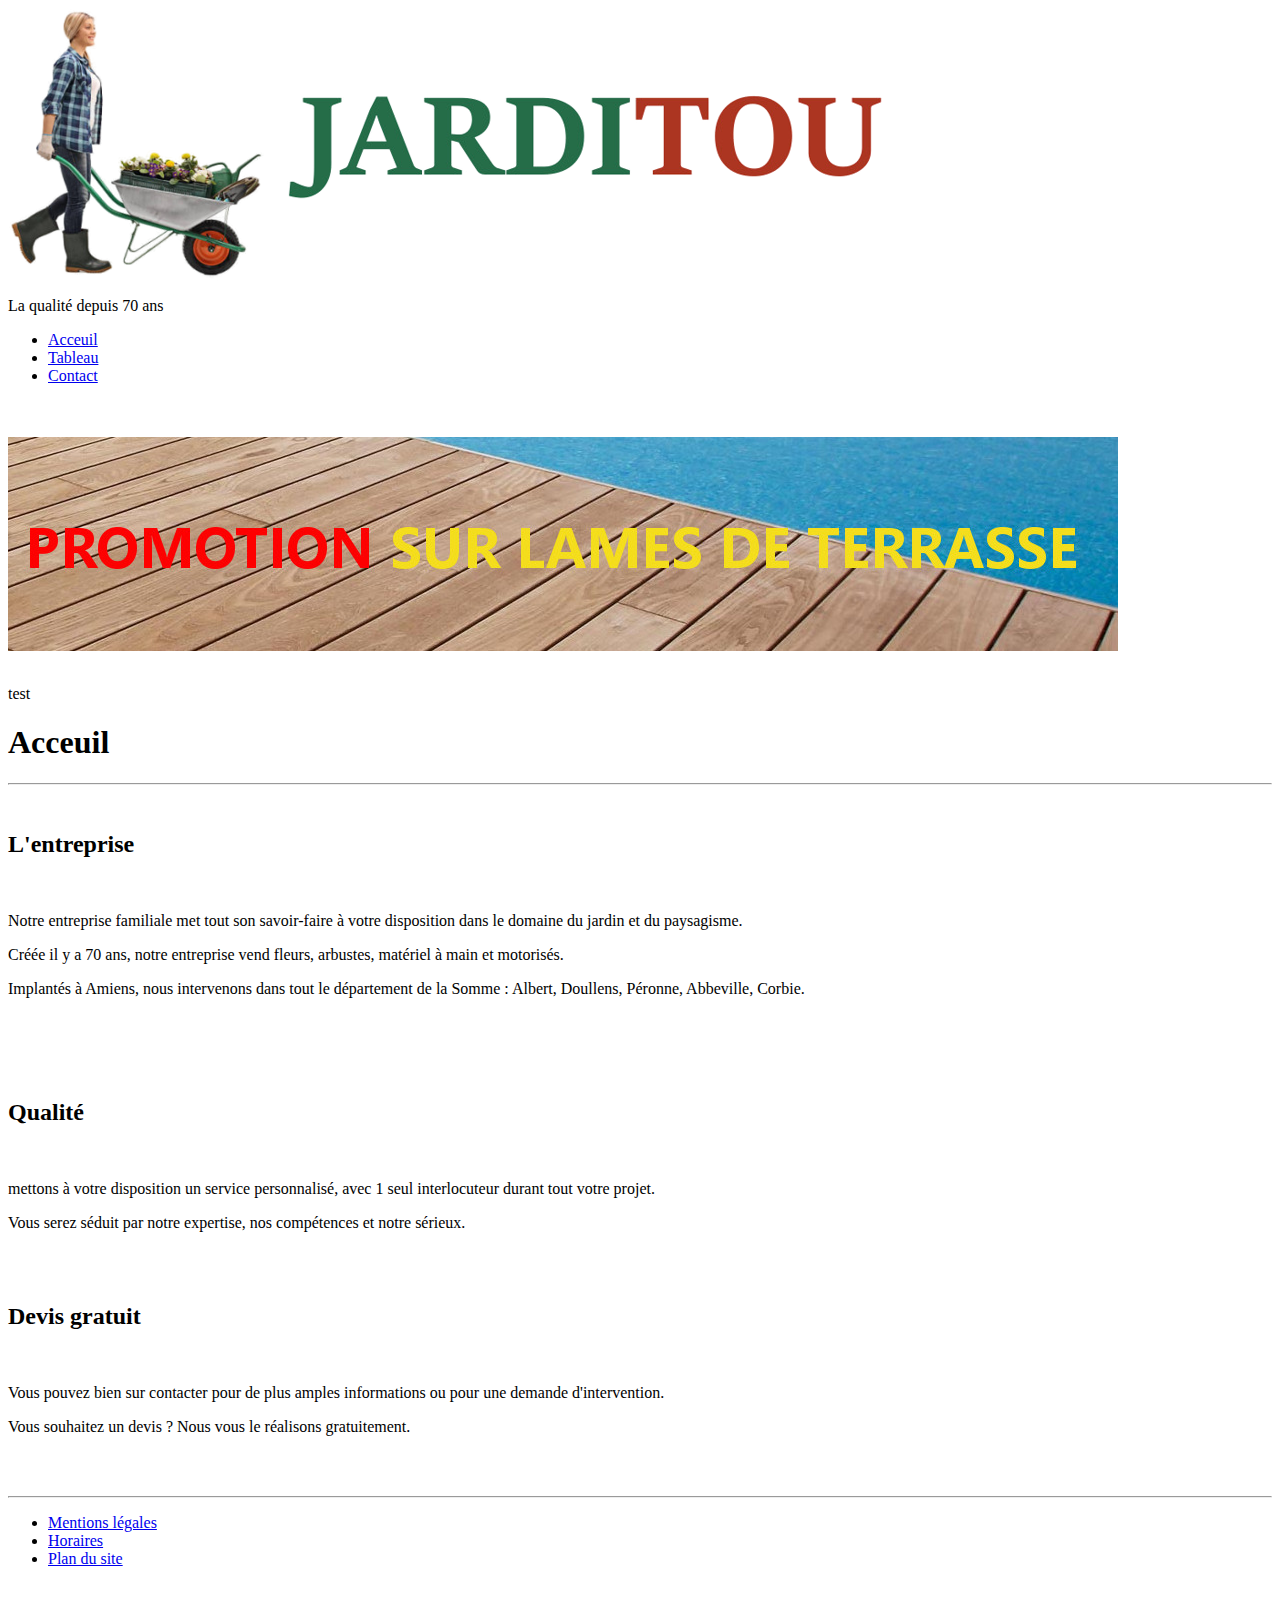
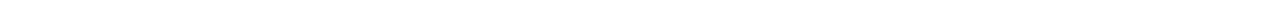
==== projet_jarditou/index.html @ 5932a9be "Ajout du projet Jarditou" ====
<head>
    <!DOCTYPE html>
    <html lang="fr">
    <meta charset="utf-8">
    <link rel="stylesheet" href="/FRONT/STATIQUE/HTML/projet_jarditou/css/style.css" /> <!-- Lien fichier css-->
    <title>Acceuil</title>
</head>

<body>

    <header>
        <!--entete  -->
        <img src="assets/img/jarditou_logo2.png" alt="jarditou_logo" title="Logo Jarditou">
        <p class="introduction">La qualité depuis 70 ans</p>
        <!-- p class = permet d'isoler et personnaliser un bout de paragraphe (p) avec css -->
        <!-- span = permet d'isoler et personnaliser un mot avec css -->
    </header>

    <nav>
        <ul class="nav_liens">
            <li><a href="../projet_jarditou/index.html">Acceuil</a></li>
            <li><a href="../projet_jarditou/tableau.html">Tableau</a></li>
            <li><a href="../projet_jarditou/contact.html">Contact</a></li>
        </ul>
    </nav>

    <br><br>

    <nav>
        <div>
            <img src="assets/img/promotion.jpg" alt="promotion" id="promo">
        </div>
    </nav>
    <br>
    <aside id="aside">
        <p>test</p>
    </aside>


    <section id="article">

        <h1>Acceuil</h1>

        <hr><br>
        <article>
            <h2>
                L'entreprise
            </h2><br>
            <p>Notre entreprise familiale met tout son savoir-faire à votre disposition dans le domaine du jardin et
                du paysagisme.</p>

            <p>Créée il y a 70 ans, notre entreprise vend fleurs, arbustes, matériel à main et motorisés.</p>

            <p>Implantés à Amiens, nous intervenons dans tout le département de la Somme : Albert, Doullens,
                Péronne, Abbeville, Corbie.</p>

            <h2><br><br><br>
                Qualité
            </h2><br>

            <p>mettons à votre disposition un service personnalisé, avec 1 seul interlocuteur durant tout votre projet.</p>

            <p>Vous serez séduit par notre expertise, nos compétences et notre sérieux.</p>

            <br><br><h2>Devis gratuit</h2><br>

            <p>Vous pouvez bien sur contacter pour de plus amples informations ou pour une demande d'intervention.</p>

            <p>Vous souhaitez un devis ? Nous vous le réalisons gratuitement.</p>

            <br><br>

        </article>
        <hr>
    </section>

    <footer>

        <nav>
            <ul class="nav_liens">
                <li><a href="#">Mentions légales</a></li>
                <li><a href="#">Horaires</a></li>
                <li><a href="#">Plan du site</a></li>
            </ul>
        </nav>

        <br>

    </footer>

</body>

</html>
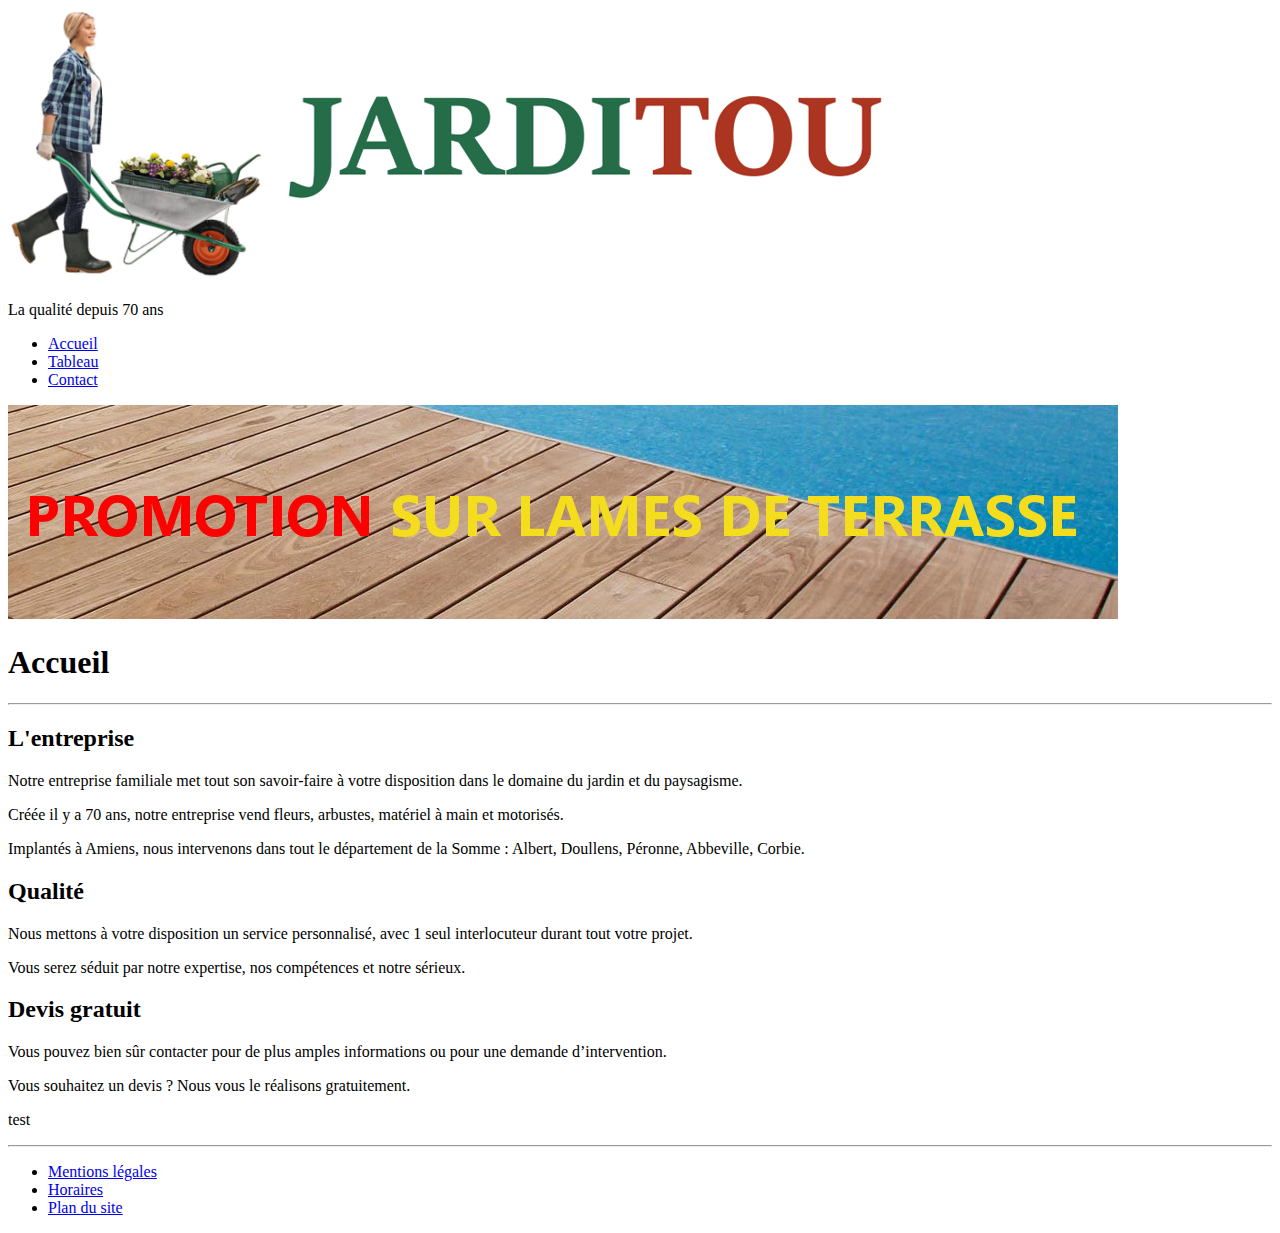
==== commit 13fcdc6e: "projet_jarditou" ====
--- a/projet_jarditou/index.html
+++ b/projet_jarditou/index.html
@@ -1,90 +1,95 @@
+<!DOCTYPE html>
+<html lang="fr">
+
 <head>
-    <!DOCTYPE html>
-    <html lang="fr">
-    <meta charset="utf-8">
-    <link rel="stylesheet" href="/FRONT/STATIQUE/HTML/projet_jarditou/css/style.css" /> <!-- Lien fichier css-->
-    <title>Acceuil</title>
+    <meta charset="UTF-8">
+    <meta http-equiv="X-UA-Compatible" content="IE=edge">
+    <meta name="viewport" content="width=device-width, initial-scale=1.0">
+    <link rel="stylesheet" href="/FRONT/STATIQUE/HTML/Jarditou/projet_jarditou/css/style.css">
+    <link: rel="stylesheet" media="screen and (max-width: 768px)" href="tablette.css">
+
+        <title>Accueil</title>
+
 </head>
 
 <body>
 
     <header>
-        <!--entete  -->
-        <img src="assets/img/jarditou_logo2.png" alt="jarditou_logo" title="Logo Jarditou">
+
+        <img src="./assets/img/jarditou_logo2.png" id="logo" alt="logo jarditou" title="logo jarditou">
+
         <p class="introduction">La qualité depuis 70 ans</p>
-        <!-- p class = permet d'isoler et personnaliser un bout de paragraphe (p) avec css -->
-        <!-- span = permet d'isoler et personnaliser un mot avec css -->
+
     </header>
 
     <nav>
+
         <ul class="nav_liens">
-            <li><a href="../projet_jarditou/index.html">Acceuil</a></li>
+            <li><a href="../projet_jarditou/index2.html">Accueil</a></li>
             <li><a href="../projet_jarditou/tableau.html">Tableau</a></li>
             <li><a href="../projet_jarditou/contact.html">Contact</a></li>
         </ul>
+
     </nav>
 
-    <br><br>
+    <nav>
+        <img src="./assets/img/promotion.jpg" alt="promo" id="promo">
+    </nav>
 
-    <nav>
-        <div>
-            <img src="assets/img/promotion.jpg" alt="promotion" id="promo">
-        </div>
-    </nav>
-    <br>
-    <aside id="aside">
-        <p>test</p>
-    </aside>
+    <h1>Accueil</h1>
+    <hr>
 
+    <div id="aaa">
 
-    <section id="article">
+        <section>
+            <article class="article">
 
-        <h1>Acceuil</h1>
+                <h2>L'entreprise</h2>
+                <p>Notre entreprise familiale met tout son savoir-faire à votre disposition dans le domaine du
+                    jardin et du paysagisme.</p>
+                <p>Créée il y a 70 ans, notre entreprise vend fleurs, arbustes, matériel à main et motorisés.</p>
+                <p>Implantés à Amiens, nous intervenons dans tout le département de la Somme : Albert, Doullens,
+                    Péronne, Abbeville, Corbie.</p>
 
-        <hr><br>
-        <article>
-            <h2>
-                L'entreprise
-            </h2><br>
-            <p>Notre entreprise familiale met tout son savoir-faire à votre disposition dans le domaine du jardin et
-                du paysagisme.</p>
+            </article>
 
-            <p>Créée il y a 70 ans, notre entreprise vend fleurs, arbustes, matériel à main et motorisés.</p>
+            <article class="article">
 
-            <p>Implantés à Amiens, nous intervenons dans tout le département de la Somme : Albert, Doullens,
-                Péronne, Abbeville, Corbie.</p>
+                <h2>Qualité</h2>
+                <p>Nous mettons à votre disposition un service personnalisé, avec 1 seul interlocuteur durant
+                    tout votre projet.</p>
+                <p> Vous serez séduit par notre expertise, nos compétences et notre sérieux.</p>
 
-            <h2><br><br><br>
-                Qualité
-            </h2><br>
+            </article>
 
-            <p>mettons à votre disposition un service personnalisé, avec 1 seul interlocuteur durant tout votre projet.</p>
+            <article class="article">
 
-            <p>Vous serez séduit par notre expertise, nos compétences et notre sérieux.</p>
+                <h2>Devis gratuit</h2>
+                <p>Vous pouvez bien sûr contacter pour de plus amples informations ou pour une demande
+                    d’intervention.</p>
+                <p>Vous souhaitez un devis ? Nous vous le réalisons gratuitement.</p>
 
-            <br><br><h2>Devis gratuit</h2><br>
+            </article>
+        </section>
 
-            <p>Vous pouvez bien sur contacter pour de plus amples informations ou pour une demande d'intervention.</p>
+        <aside id="aside">
+            <p>test</p>
+        </aside>
+    </div>
 
-            <p>Vous souhaitez un devis ? Nous vous le réalisons gratuitement.</p>
-
-            <br><br>
-
-        </article>
-        <hr>
-    </section>
+    <hr>
 
     <footer>
 
         <nav>
+
             <ul class="nav_liens">
                 <li><a href="#">Mentions légales</a></li>
                 <li><a href="#">Horaires</a></li>
                 <li><a href="#">Plan du site</a></li>
             </ul>
+
         </nav>
-
-        <br>
 
     </footer>
 
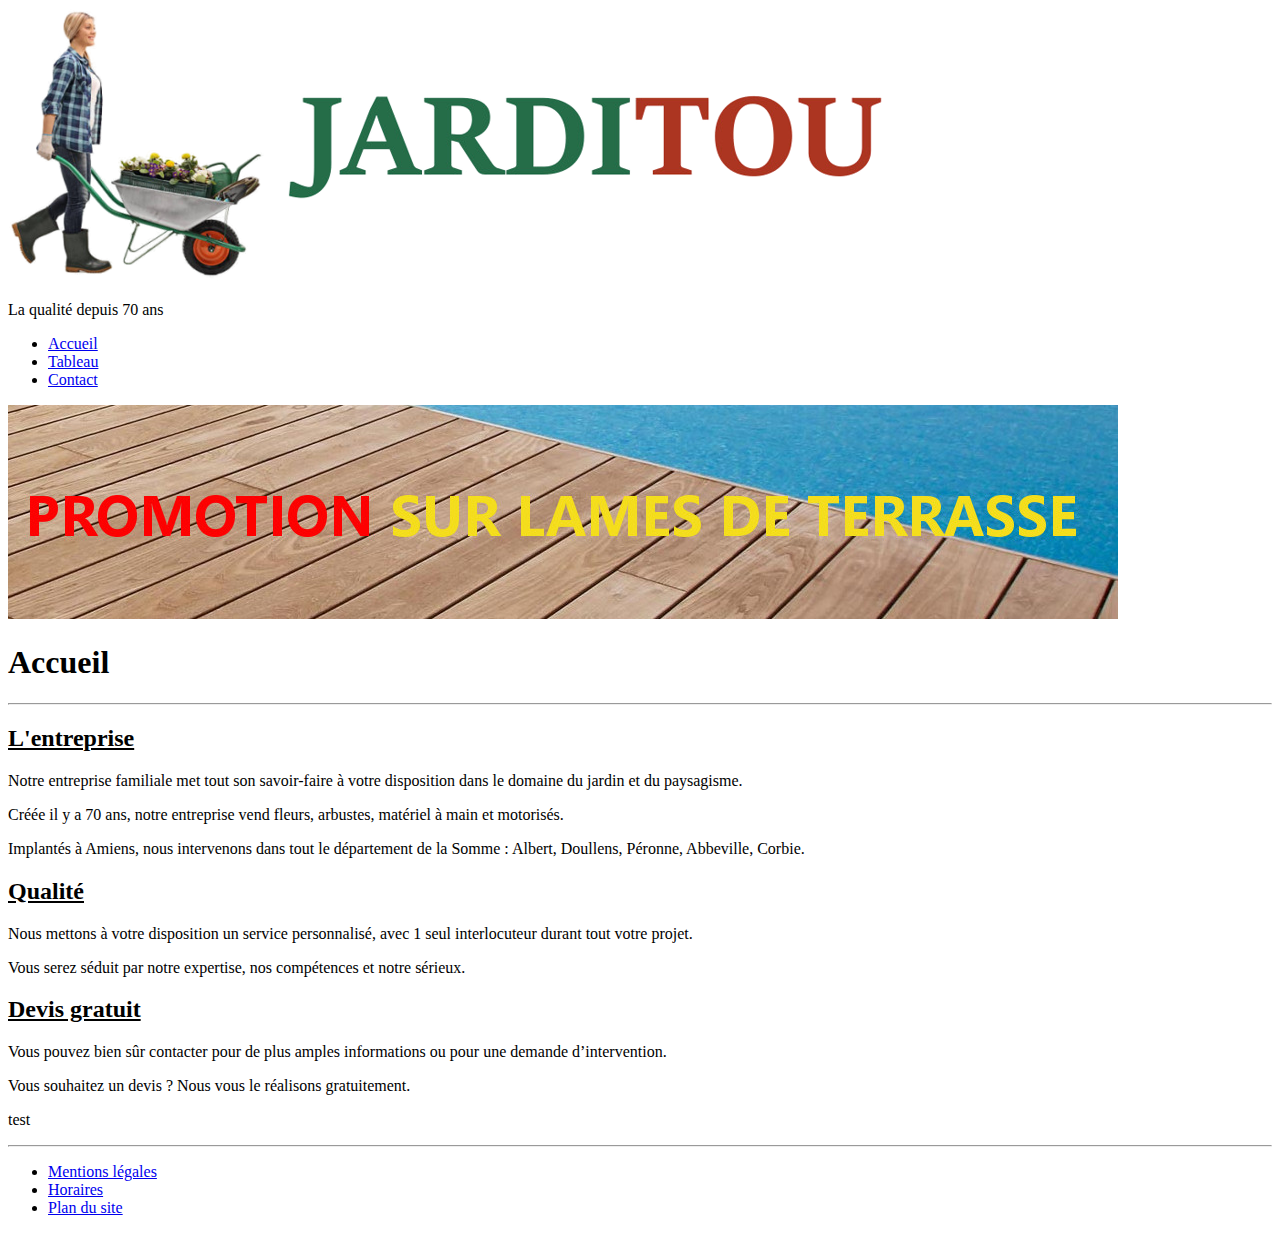
==== commit a6468210: "jarditou" ====
--- a/projet_jarditou/index.html
+++ b/projet_jarditou/index.html
@@ -6,10 +6,7 @@
     <meta http-equiv="X-UA-Compatible" content="IE=edge">
     <meta name="viewport" content="width=device-width, initial-scale=1.0">
     <link rel="stylesheet" href="/FRONT/STATIQUE/HTML/Jarditou/projet_jarditou/css/style.css">
-    <link: rel="stylesheet" media="screen and (max-width: 768px)" href="tablette.css">
-
-        <title>Accueil</title>
-
+    <title>Accueil</title>
 </head>
 
 <body>
@@ -25,7 +22,7 @@
     <nav>
 
         <ul class="nav_liens">
-            <li><a href="../projet_jarditou/index2.html">Accueil</a></li>
+            <li><a href="../projet_jarditou/index.html">Accueil</a></li>
             <li><a href="../projet_jarditou/tableau.html">Tableau</a></li>
             <li><a href="../projet_jarditou/contact.html">Contact</a></li>
         </ul>
@@ -33,18 +30,20 @@
     </nav>
 
     <nav>
-        <img src="./assets/img/promotion.jpg" alt="promo" id="promo">
+        <img src="./assets/img/promotion.jpg" alt="promo" title="promo" id="promo">
     </nav>
 
-    <h1>Accueil</h1>
-    <hr>
+
 
     <div id="aaa">
 
         <section>
+            <h1>Accueil</h1>
+            <hr class="large">
+
             <article class="article">
 
-                <h2>L'entreprise</h2>
+                <u><h2>L'entreprise</h2></u>
                 <p>Notre entreprise familiale met tout son savoir-faire à votre disposition dans le domaine du
                     jardin et du paysagisme.</p>
                 <p>Créée il y a 70 ans, notre entreprise vend fleurs, arbustes, matériel à main et motorisés.</p>
@@ -55,7 +54,7 @@
 
             <article class="article">
 
-                <h2>Qualité</h2>
+                <u><h2>Qualité</h2></u>
                 <p>Nous mettons à votre disposition un service personnalisé, avec 1 seul interlocuteur durant
                     tout votre projet.</p>
                 <p> Vous serez séduit par notre expertise, nos compétences et notre sérieux.</p>
@@ -64,7 +63,7 @@
 
             <article class="article">
 
-                <h2>Devis gratuit</h2>
+                <u><h2>Devis gratuit</h2></u>
                 <p>Vous pouvez bien sûr contacter pour de plus amples informations ou pour une demande
                     d’intervention.</p>
                 <p>Vous souhaitez un devis ? Nous vous le réalisons gratuitement.</p>
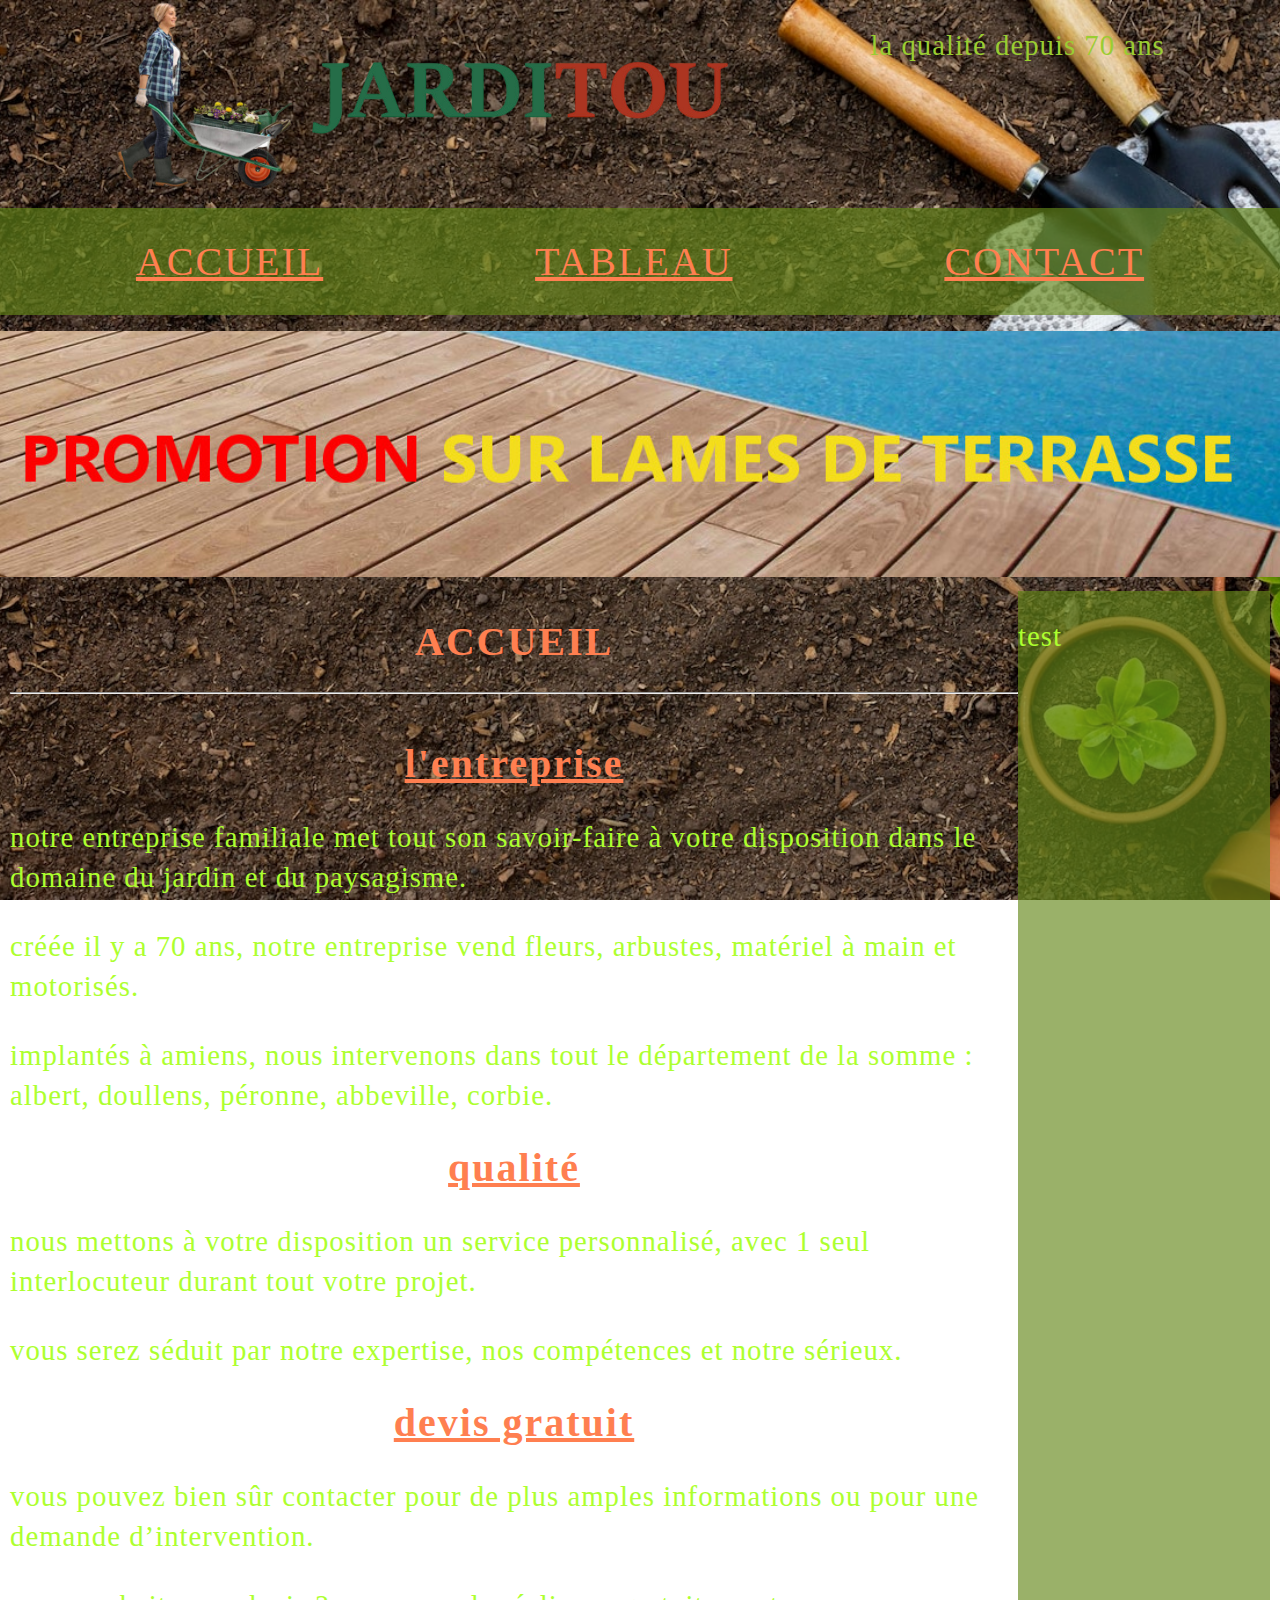
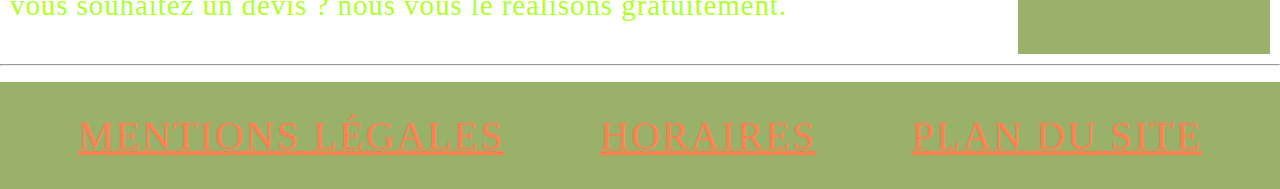
==== commit c97efb43: "jarditou" ====
--- a/projet_jarditou/index.html
+++ b/projet_jarditou/index.html
@@ -5,7 +5,7 @@
     <meta charset="UTF-8">
     <meta http-equiv="X-UA-Compatible" content="IE=edge">
     <meta name="viewport" content="width=device-width, initial-scale=1.0">
-    <link rel="stylesheet" href="/FRONT/STATIQUE/HTML/Jarditou/projet_jarditou/css/style.css">
+    <link rel="stylesheet" href="css/style.css">
     <title>Accueil</title>
 </head>
 
--- a/projet_jarditou/css/style.css
+++ b/projet_jarditou/css/style.css
@@ -0,0 +1,291 @@
+header {
+
+    display: flex;
+    justify-content: space-evenly;
+}
+
+#logo {
+    width: 50%;
+}
+
+#promo {
+
+    flex: content;
+    flex-direction: left;
+}
+
+.introduction {
+
+    color: yellowgreen;
+
+}
+
+body {
+
+    background: url("../assets/img/outils-jardinage-plantes.jpg") fixed no-repeat center/cover;
+
+    font-family: "Arial Black", Georgia, Times, 'Times New Roman', serif;
+    height: 100vh;
+    margin: 0px;
+}
+
+
+p
+
+/*couleur des paragraphes*/
+    {
+    color: greenyellow;
+    text-transform: lowercase;
+    letter-spacing: 1px;
+    font-size: 1.8em;
+    text-align: left;
+    font-family: "Arial Black", Georgia, Times, 'Times New Roman', serif;
+}
+
+.large {
+    margin-bottom: 50px;
+}
+
+hr {
+    color: coral;
+}
+
+u {
+    color: coral;
+}
+
+article {
+    text-align: left;
+    max-width: 100%;
+    line-height: 2.5em;
+    word-spacing: 0px;
+}
+
+/*aaa=Section+Aside*/
+#aaa {
+    display: flex;
+    justify-content: space-between;
+    margin: 10px;
+
+}
+
+section {
+    width: 100%;
+}
+
+
+#promo {
+
+    background: url(./assets/img/promotion.jpg) center;
+    width: 100%;
+
+}
+
+
+h1 {
+    text-transform: uppercase;
+    letter-spacing: 2px;
+    font-size: 2.5em;
+    text-align: center;
+    font-family: "Arial Black", Georgia, Times, 'Times New Roman', serif;
+    color: coral;
+}
+
+h2
+
+/*couleur des titres h2*/
+    {
+    text-transform: lowercase;
+    letter-spacing: 2px;
+    font-size: 2.5em;
+    text-align: center;
+    font-family: "Arial Black", Georgia, Times, 'Times New Roman', serif;
+    color: coral;
+}
+
+/* liens */
+
+.nav_liens {
+    display: flex;
+    padding: 30px;
+    justify-content: space-around;
+    align-items: center;
+    list-style-type: none;
+    background-color: rgba(100, 135, 25, 0.650);
+    height: 5%;
+}
+
+li a {
+
+    color: coral;
+    text-align: center;
+    text-transform: uppercase;
+    letter-spacing: 2px;
+    font-size: 2.5em;
+
+}
+
+li a:hover {
+    color: red;
+}
+
+aside {
+
+    background-color: rgba(100, 135, 25, 0.650);
+    width: 25%;
+}
+
+
+
+/* page tableau */
+
+table {
+    display: flex table-column;
+    width: 70%;
+    border-collapse: collapse;
+    color: greenyellow;
+    font-size: 2.5em;
+    text-align: center;
+    border: none;
+}
+
+td:hover{
+    color: red;
+}
+
+td {
+    display: flex row;
+    color: coral;
+}
+
+tr:nth-child(even) {
+    background-color: rgba(172, 255, 47, 0.281);
+    color: greenyellow;
+
+}
+
+#photo {
+    background-color: rgba(100, 135, 25, 0.650);
+
+}
+
+/* page formulaire */
+
+#formulaire {
+
+    display:inline;
+    color: greenyellow;
+    width: 100%;
+    font-size: 2.5em;
+}
+#section_form{
+    width: 100%;
+}
+#sexe_div{
+    display:flex;
+    flex-direction: column;
+}
+#masculin, #feminin{
+    display: flex;
+    align-content: flex-start;
+}
+#abc{
+    display:inline;
+    
+    width: 100%;
+}
+
+#cgu {
+
+    display: inline-flex;
+    color: greenyellow;
+    max-width: 100%;
+    font-size: 2.5em;
+}
+
+.bouton_cgu {
+    display: flex;
+    justify-content: space-around;
+}
+
+.encadrement {
+    border: none;
+}
+
+input {
+    background-color: whitesmoke;
+    width: 20em;
+    height: 2.5em;
+    border: solid 2px;
+    border-color: coral
+}
+
+input:hover {
+    color: red;
+}
+
+#sujet {
+    width: 20em;
+    height: 2.5em;
+}
+
+
+@media screen and (max-width:768px) {
+
+    p,
+    H1,
+    H2,
+    li a {
+        text-align: center;
+        font-size: 1.5em;
+    }
+
+    section {
+        width: 100%;
+        text-align: center;
+    }
+
+    aside {
+        display: none;
+    }
+
+    article {
+        justify-content: center;
+        max-width: 100%;
+    }
+
+    .nav_liens {
+        flex-direction: column;
+        height: auto;
+    }
+
+    #promo {
+        width: 100%;
+    }
+
+    header {
+        width: 100%;
+    }
+
+    /* Formulaire */
+
+    #formulaire {
+
+        display: inline;
+        text-align: left;
+        border: solid none;
+        width: 100%;
+        font-size: 1.75em;
+    }
+
+    #azerty {
+        font-size: 0.75em;
+    }
+
+    /* tableau */
+
+    table{
+        font-size: 1.5em;
+    }
+
+}